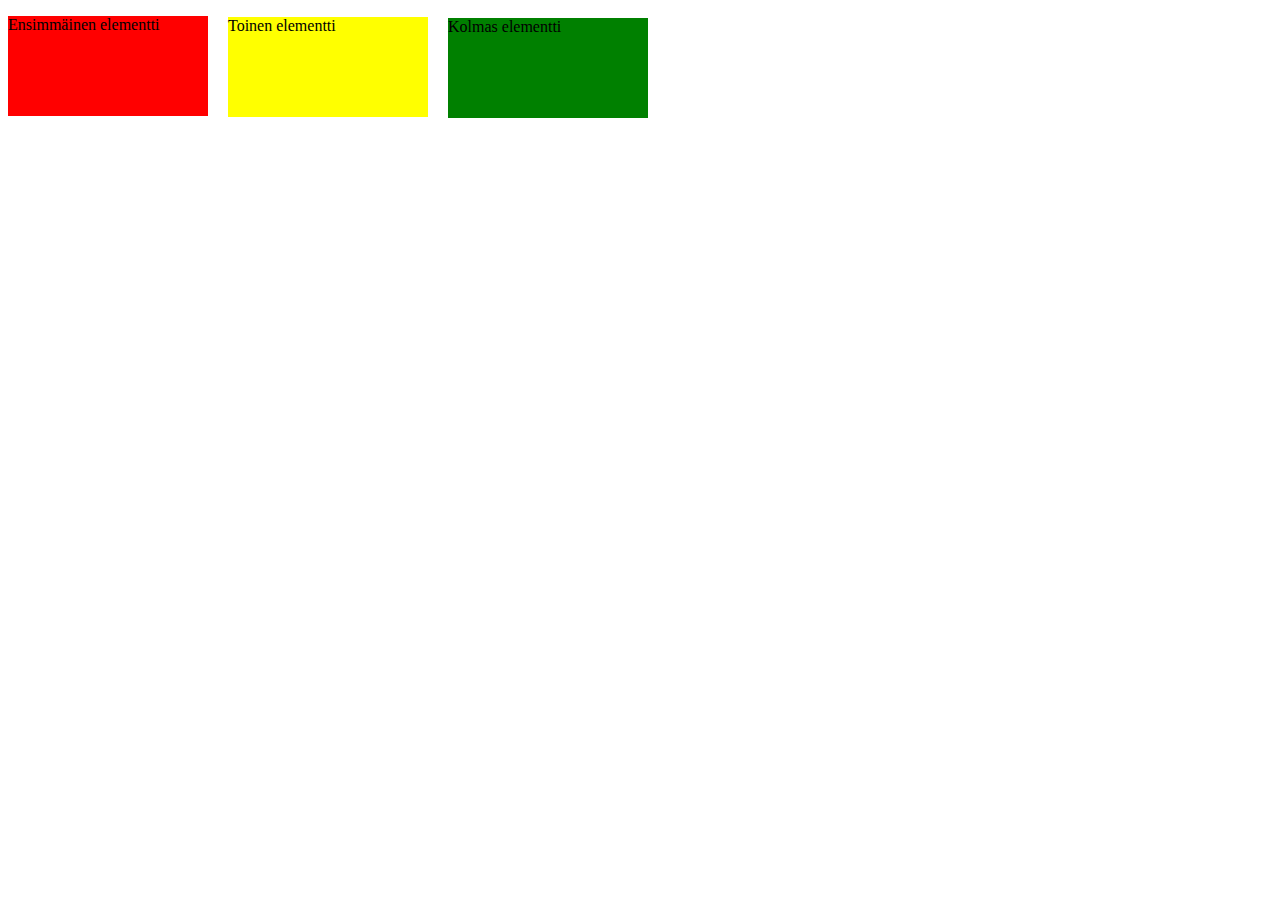
==== position.html @ ad750ac4 "Osa 3. Yhdeksäs tehtävä" ====
<!DOCTYPE html>
<html>

<head>
  <meta charset="utf-8">
  <title>Lapio website</title>
  <link rel="stylesheet" href="styles2.css">
</head>

<body>

<div class="first-box-container">
  <p>Ensimmäinen elementti</p>
</div>
<div class="second-box-container">
  <p>Toinen elementti</p>
</div>
<div class="third-box-container">
  <p>Kolmas elementti</p>
</div>

</body>

</html>
---- styles2.css ----
.first-box-container {
  width: 200px;
  height: 100px;
  background-color: red;
}

.second-box-container {
  width: 200px;
  height: 100px;
  background-color: yellow;
  position: relative; 
  left: 220px;
  bottom: 115px;
}

.third-box-container {
  width: 200px;
  height: 100px;
  background-color: green;
  position: relative;
  left: 440px;
  bottom: 230px;
}
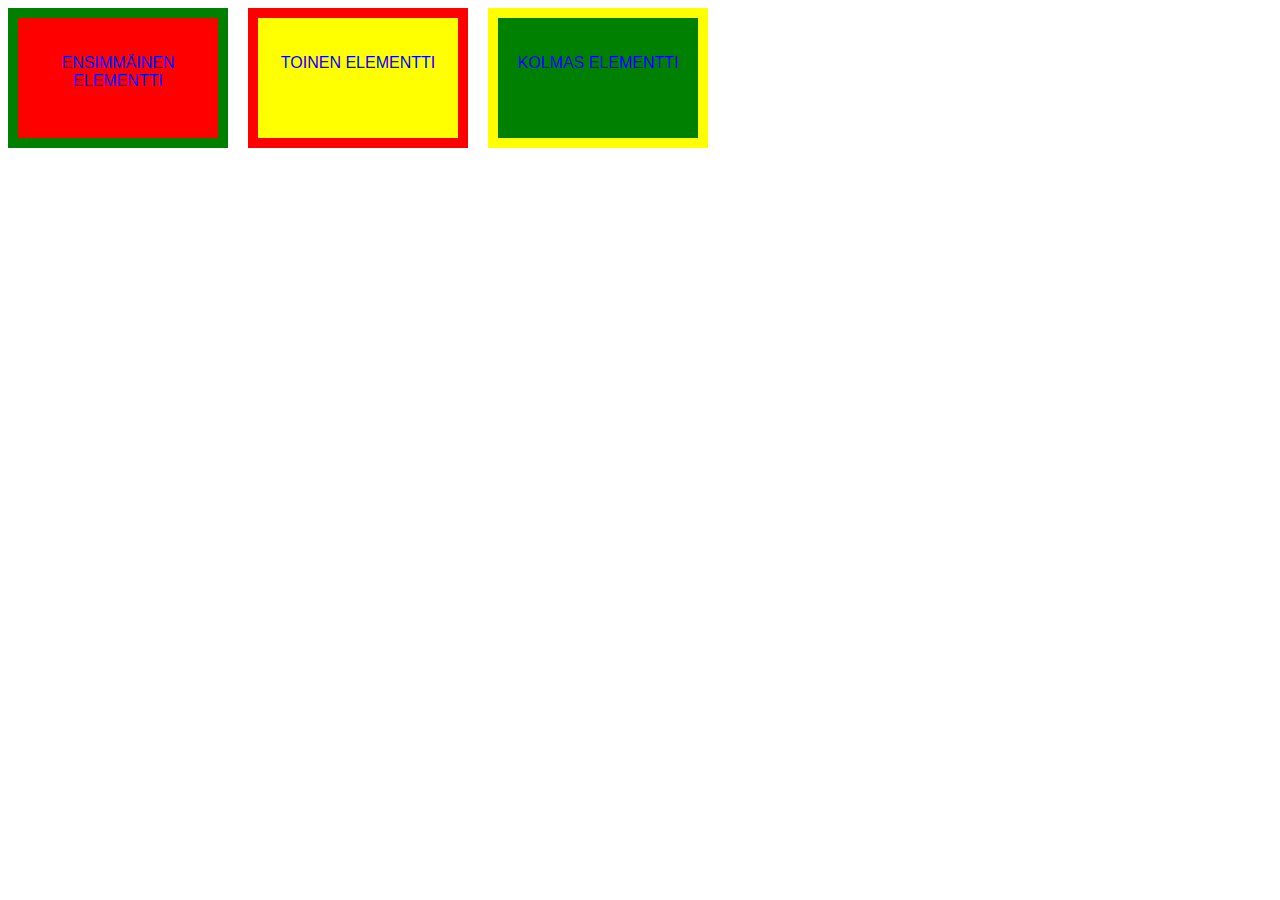
==== commit a7111110: "Osa 3. Kymmenes tehtävä" ====
--- a/position.html
+++ b/position.html
@@ -10,13 +10,13 @@
 <body>
 
 <div class="first-box-container">
-  <p>Ensimmäinen elementti</p>
+  <p>ENSIMMÄINEN ELEMENTTI</p>
 </div>
 <div class="second-box-container">
-  <p>Toinen elementti</p>
+  <p>TOINEN ELEMENTTI</p>
 </div>
 <div class="third-box-container">
-  <p>Kolmas elementti</p>
+  <p>KOLMAS ELEMENTTI</p>
 </div>
 
 </body>
--- a/styles2.css
+++ b/styles2.css
@@ -2,6 +2,10 @@
   width: 200px;
   height: 100px;
   background-color: red;
+  padding-top: 20px;
+  border-color: green;
+  border-width: 10px;
+  border-style: Solid;
 }
 
 .second-box-container {
@@ -9,8 +13,12 @@
   height: 100px;
   background-color: yellow;
   position: relative; 
-  left: 220px;
-  bottom: 115px;
+  left: 240px;
+  bottom: 140px;
+  padding-top: 20px;
+  border-color: red;
+  border-width: 10px;
+  border-style: Solid;
 }
 
 .third-box-container {
@@ -18,7 +26,18 @@
   height: 100px;
   background-color: green;
   position: relative;
-  left: 440px;
-  bottom: 230px;
+  left: 480px;
+  bottom: 280px;
+  padding-top: 20px;
+  border-color: yellow;
+  border-width: 10px;
+  border-style: Solid;
+  
 }
 
+p {
+text-align: center;
+color: blue;
+font-family: Sans-serif;
+}
+
